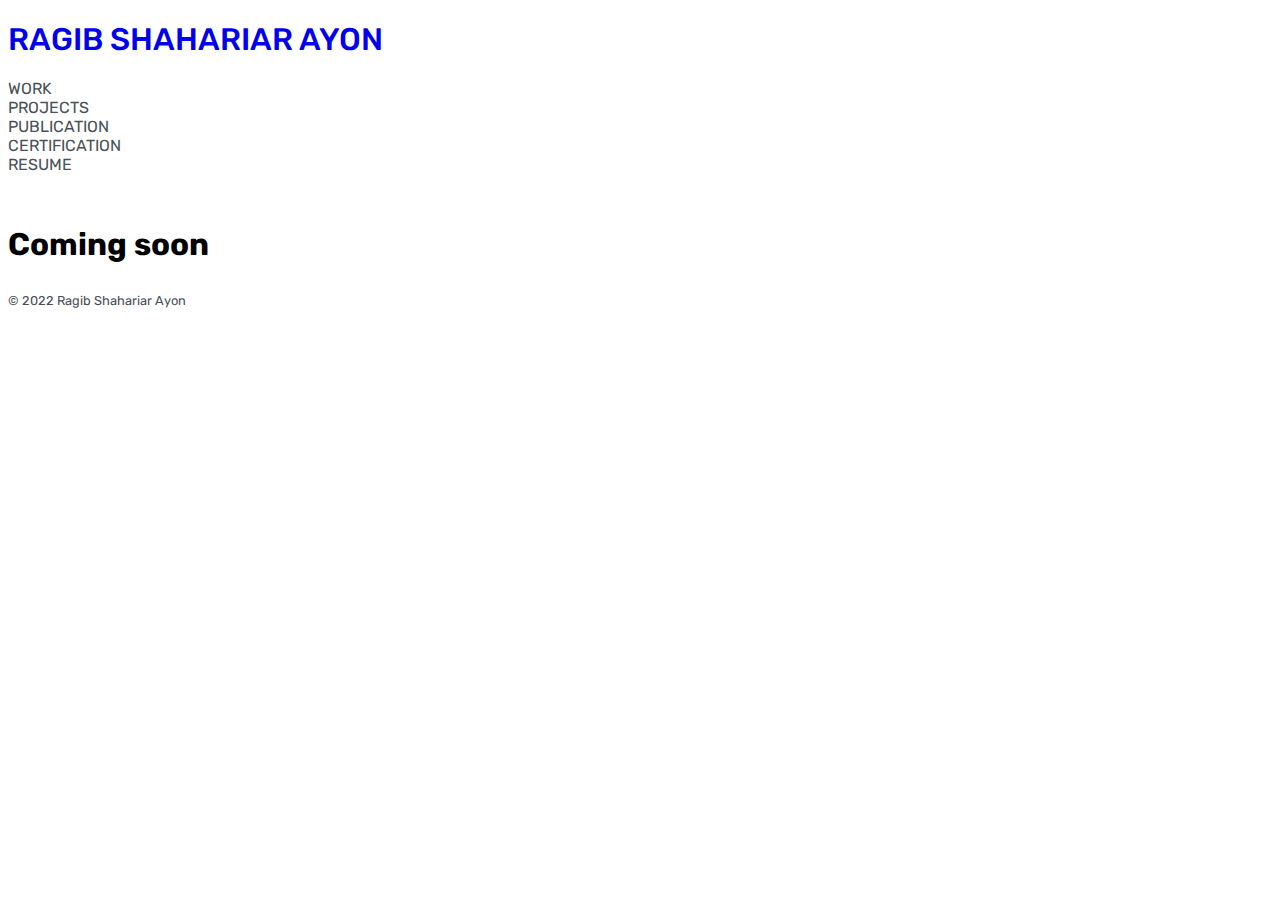
==== pages/certification.html @ 74362841 "Added resume" ====
<!DOCTYPE html>
<html lang="en">
  <head>
    <meta charset="utf-8" />
    <meta name="viewport" content="width=device-width, initial-scale=1" />
    <title>Ragib Shahariar Ayon</title>
    <link rel="preconnect" href="https://fonts.googleapis.com" />
    <link rel="preconnect" href="https://fonts.gstatic.com" crossorigin />
    <link
      href="https://fonts.googleapis.com/css2?family=Rubik:wght@300;400&display=swap"
      rel="stylesheet"
    />
    <link
      href="https://cdn.jsdelivr.net/npm/bootstrap@5.3.0-alpha1/dist/css/bootstrap.min.css"
      rel="stylesheet"
      integrity="sha384-GLhlTQ8iRABdZLl6O3oVMWSktQOp6b7In1Zl3/Jr59b6EGGoI1aFkw7cmDA6j6gD"
      crossorigin="anonymous"
    />
    <link rel="stylesheet" href="../style.css" />
  </head>
  <body>
    <div class="container mx-auto w-75 py-3">
      <header class="mb-5">
        <div class="row align-items-center">
          <div class="col">
            <div class="row align-items-center">
              <h1 class="d-flex justify-content-start">
                <a href="../index.html">Ragib Shahariar Ayon</a>
              </h1>
            </div>

            <div class="row align-items-center menu">
              <div class="col-sm-auto">
                <a href="/pages/work.html">work</a>
              </div>

              <div class="col-sm-auto">
                <a href="/pages/projects.html">projects</a>
              </div>
              <div class="col-sm-auto">
                <a href="/pages/publication.html">publication</a>
              </div>
              <div class="col-sm-auto">
                <a href="#">certification</a>
              </div>
              <div class="col-sm-auto">
                <a href="/pages/cv.html">resume</a>
              </div>
            </div>
          </div>
        </div>
      </header>

      <main>
        <h5>Coming soon</h5>
      </main>
      <footer class="fixed-bottom mx-auto w-75">
        <p>&copy; 2022 Ragib Shahariar Ayon</p>
      </footer>
    </div>
    <script
      src="https://cdn.jsdelivr.net/npm/bootstrap@5.3.0-alpha1/dist/js/bootstrap.bundle.min.js"
      integrity="sha384-w76AqPfDkMBDXo30jS1Sgez6pr3x5MlQ1ZAGC+nuZB+EYdgRZgiwxhTBTkF7CXvN"
      crossorigin="anonymous"
    ></script>
  </body>
</html>
---- style.css ----
body {
  font-family: Rubik, sans-serif;
}
header h1 {
  color: #023047;
  text-transform: uppercase;
  font-weight: 500;
  font-size: 1.953rem;
  color: 212529;
}

a {
  text-decoration: none;
}

.menu {
  text-transform: uppercase;
  color: #495057;
}

h5 {
  font-size: 1.953rem;
  margin-bottom: 30px;
}

.menu a {
  color: #495057;
}

.menu a:hover {
  color: #0d6efd;
}

.aboutme h1 {
  font-size: 2.441rem;
  font-weight: 500;
  color: 212529;
}

.aboutme p {
  font-size: 1.25rem;
  font-weight: 100;
  color: #343a40;
}

.aboutme {
  background-color: #f1f8fa;
  border-radius: 10px;
}

footer p {
  color: #495057;
  font-size: 0.8rem;
}

.workexp {
  /* background-color: antiquewhite; */
}

.workexp h1 {
  font-size: 1.953rem;
  margin-bottom: 10px;
}
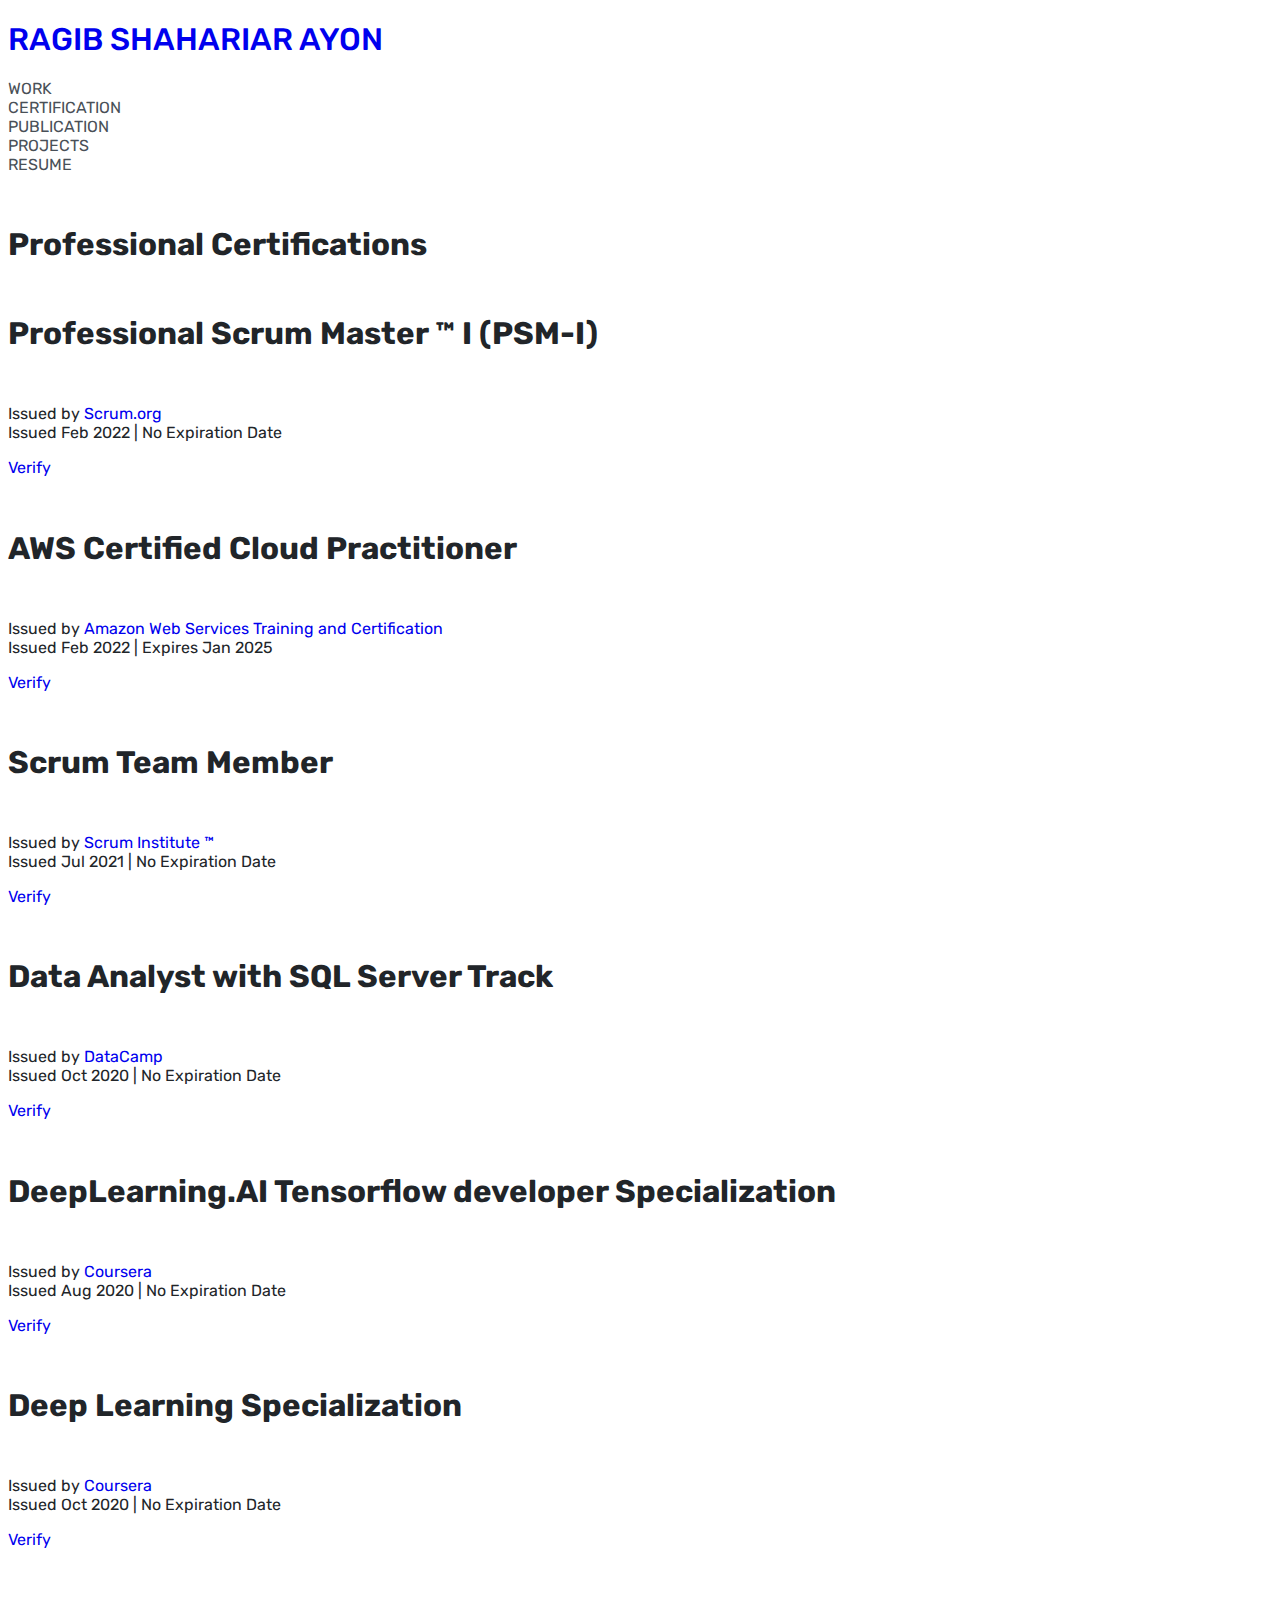
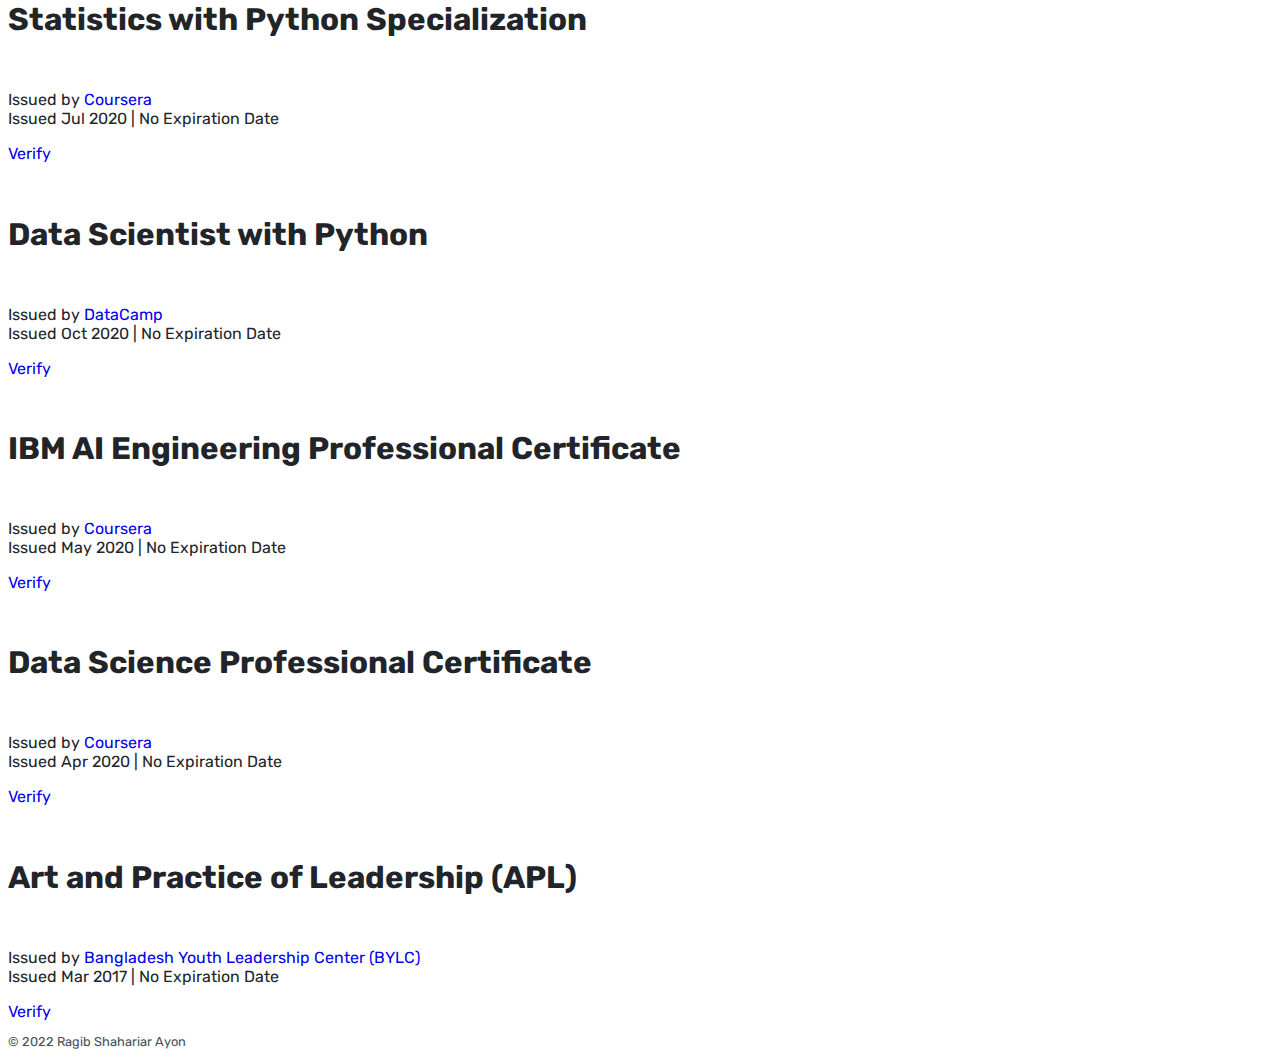
==== commit 8c7c8db8: "Updated Work, certification and index page." ====
--- a/pages/certification.html
+++ b/pages/certification.html
@@ -4,6 +4,7 @@
     <meta charset="utf-8" />
     <meta name="viewport" content="width=device-width, initial-scale=1" />
     <title>Ragib Shahariar Ayon</title>
+    <link rel="icon" type="image/x-icon" href="/img/favicon.ico" />
     <link rel="preconnect" href="https://fonts.googleapis.com" />
     <link rel="preconnect" href="https://fonts.gstatic.com" crossorigin />
     <link
@@ -20,7 +21,8 @@
   </head>
   <body>
     <div class="container mx-auto w-75 py-3">
-      <header class="mb-5">
+      <!-- navbar -->
+      <header>
         <div class="row align-items-center">
           <div class="col">
             <div class="row align-items-center">
@@ -33,17 +35,16 @@
               <div class="col-sm-auto">
                 <a href="/pages/work.html">work</a>
               </div>
-
+              <div class="col-sm-auto">
+                <a href="#">certification</a>
+              </div>
+              <div class="col-sm-auto">
+                <a href="/pages/publication.html">publication</a>
+              </div>
               <div class="col-sm-auto">
                 <a href="/pages/projects.html">projects</a>
               </div>
               <div class="col-sm-auto">
-                <a href="/pages/publication.html">publication</a>
-              </div>
-              <div class="col-sm-auto">
-                <a href="#">certification</a>
-              </div>
-              <div class="col-sm-auto">
                 <a href="/pages/cv.html">resume</a>
               </div>
             </div>
@@ -51,10 +52,273 @@
         </div>
       </header>
 
+      <!-- contents -->
       <main>
-        <h5>Coming soon</h5>
+        <h5 class="my-4">Professional Certifications</h5>
+
+        <div class="row mb-4">
+          <div class="col-sm-6 mb-3 mb-sm-0">
+            <div class="card">
+              <div class="card-body">
+                <h5 class="card-title fs-4">
+                  Professional Scrum Master &trade; I (PSM-I)
+                </h5>
+                <p class="card-text fw-light">
+                  Issued by <a href="Scrum.org" target="_blank">Scrum.org</a>
+                  <br />
+                  Issued Feb 2022 | No Expiration Date
+                </p>
+                <a
+                  href="https://www.scrum.org/user/978460"
+                  class="btn btn-outline-primary"
+                  target="_blank"
+                  >Verify</a
+                >
+              </div>
+            </div>
+          </div>
+
+          <div class="col-sm-6">
+            <div class="card">
+              <div class="card-body">
+                <h5 class="card-title fs-4">
+                  AWS Certified Cloud Practitioner
+                </h5>
+                <p class="card-text fw-light">
+                  Issued by
+                  <a href="https://aws.amazon.com/training/" target="_blank"
+                    >Amazon Web Services Training and Certification</a
+                  >
+                  <br />
+                  Issued Feb 2022 | Expires Jan 2025
+                </p>
+                <a
+                  href="https://www.credly.com/badges/a3d5fe94-11a6-4405-805f-eaf3ce269ca5"
+                  target="_blank"
+                  class="btn btn-outline-primary"
+                  >Verify</a
+                >
+              </div>
+            </div>
+          </div>
+        </div>
+
+        <div class="row my-4">
+          <div class="col-sm-6 mb-3 mb-sm-0">
+            <div class="card">
+              <div class="card-body">
+                <h5 class="card-title fs-4">Scrum Team Member</h5>
+                <p class="card-text fw-light">
+                  Issued by
+                  <a href="https://www.scrum-institute.org/" target="_blank"
+                    >Scrum Institute &trade;</a
+                  >
+                  <br />
+                  Issued Jul 2021 | No Expiration Date
+                </p>
+                <a href="#" class="btn btn-outline-primary">Verify</a>
+              </div>
+            </div>
+          </div>
+
+          <div class="col-sm-6">
+            <div class="card">
+              <div class="card-body">
+                <h5 class="card-title fs-4">
+                  Data Analyst with SQL Server Track
+                </h5>
+                <p class="card-text fw-light">
+                  Issued by
+                  <a href="https://www.datacamp.com/" target="_blank"
+                    >DataCamp</a
+                  >
+                  <br />
+                  Issued Oct 2020 | No Expiration Date
+                </p>
+                <a
+                  href="https://www.datacamp.com/statement-of-accomplishment/track/e26423f1ed4ad4a26b9109b1895f1567dbb42422"
+                  target="_blank"
+                  class="btn btn-outline-primary"
+                  >Verify</a
+                >
+              </div>
+            </div>
+          </div>
+        </div>
+
+        <div class="row my-4">
+          <div class="col-sm-6 mb-3 mb-sm-0">
+            <div class="card">
+              <div class="card-body">
+                <h5 class="card-title fs-4">
+                  DeepLearning.AI Tensorflow developer Specialization
+                </h5>
+                <p class="card-text fw-light">
+                  Issued by
+                  <a href="https://www.coursera.org" target="_blank"
+                    >Coursera</a
+                  >
+                  <br />
+                  Issued Aug 2020 | No Expiration Date
+                </p>
+                <a
+                  href="https://www.coursera.org/account/accomplishments/specialization/certificate/G97DUD2H8F4Y"
+                  class="btn btn-outline-primary"
+                  target="_blank"
+                  >Verify</a
+                >
+              </div>
+            </div>
+          </div>
+
+          <div class="col-sm-6">
+            <div class="card h-100">
+              <div class="card-body">
+                <h5 class="card-title fs-4">Deep Learning Specialization</h5>
+                <p class="card-text fw-light">
+                  Issued by
+                  <a
+                    href="https://www.coursera.org"
+                    target="_blank"
+                    class="align-self-end"
+                    >Coursera</a
+                  >
+                  <br />
+                  Issued Oct 2020 | No Expiration Date
+                </p>
+                <a
+                  href="https://www.coursera.org/account/accomplishments/specialization/certificate/GNKLFJFKVVTB"
+                  target="_blank"
+                  class="btn btn-outline-primary"
+                  >Verify</a
+                >
+              </div>
+            </div>
+          </div>
+        </div>
+
+        <div class="row my-4">
+          <div class="col-sm-6 mb-3 mb-sm-0">
+            <div class="card">
+              <div class="card-body">
+                <h5 class="card-title fs-4">
+                  Statistics with Python Specialization
+                </h5>
+                <p class="card-text fw-light">
+                  Issued by
+                  <a href="https://www.coursera.org" target="_blank"
+                    >Coursera</a
+                  >
+                  <br />
+                  Issued Jul 2020 | No Expiration Date
+                </p>
+                <a
+                  href="https://www.coursera.org/account/accomplishments/specialization/certificate/JBXKW7MBHJ9W"
+                  class="btn btn-outline-primary"
+                  target="_blank"
+                  >Verify</a
+                >
+              </div>
+            </div>
+          </div>
+
+          <div class="col-sm-6">
+            <div class="card">
+              <div class="card-body">
+                <h5 class="card-title fs-4">Data Scientist with Python</h5>
+                <p class="card-text fw-light">
+                  Issued by
+                  <a href="https://www.datacamp.com/" target="_blank"
+                    >DataCamp</a
+                  >
+                  <br />
+                  Issued Oct 2020 | No Expiration Date
+                </p>
+                <a
+                  href="https://www.datacamp.com/statement-of-accomplishment/track/c9728157306a5c1078f469bf6bea6b473422616a"
+                  target="_blank"
+                  class="btn btn-outline-primary"
+                  >Verify</a
+                >
+              </div>
+            </div>
+          </div>
+        </div>
+
+        <div class="row my-4">
+          <div class="col-sm-6 mb-3 mb-sm-0">
+            <div class="card">
+              <div class="card-body">
+                <h5 class="card-title fs-4">
+                  IBM AI Engineering Professional Certificate
+                </h5>
+                <p class="card-text fw-light">
+                  Issued by
+                  <a href="https://www.coursera.org" target="_blank"
+                    >Coursera</a
+                  >
+                  <br />
+                  Issued May 2020 | No Expiration Date
+                </p>
+                <a
+                  href="https://www.credly.com/badges/f91044c2-f2de-4069-8b30-c1fb2c5bc9b8"
+                  class="btn btn-outline-primary"
+                  target="_blank"
+                  >Verify</a
+                >
+              </div>
+            </div>
+          </div>
+
+          <div class="col-sm-6">
+            <div class="card h-100">
+              <div class="card-body">
+                <h5 class="card-title fs-4">
+                  Data Science Professional Certificate
+                </h5>
+                <p class="card-text fw-light">
+                  Issued by
+                  <a href="https://www.coursera.org" target="_blank"
+                    >Coursera</a
+                  >
+                  <br />
+                  Issued Apr 2020 | No Expiration Date
+                </p>
+                <a
+                  href="https://www.credly.com/badges/287130d6-846c-4cee-92fb-0fe516ae32db"
+                  target="_blank"
+                  class="btn btn-outline-primary"
+                  >Verify</a
+                >
+              </div>
+            </div>
+          </div>
+        </div>
+
+        <div class="row my-4">
+          <div class="col-sm-6 mb-3 mb-sm-0">
+            <div class="card">
+              <div class="card-body">
+                <h5 class="card-title fs-4">
+                  Art and Practice of Leadership (APL)
+                </h5>
+                <p class="card-text fw-light">
+                  Issued by
+                  <a href="https://bylc.org/" target="_blank"
+                    >Bangladesh Youth Leadership Center (BYLC)</a
+                  >
+                  <br />
+                  Issued Mar 2017 | No Expiration Date
+                </p>
+                <a href="#" class="btn btn-outline-primary" target="_blank"
+                  >Verify</a
+                >
+              </div>
+            </div>
+          </div>
+        </div>
       </main>
-      <footer class="fixed-bottom mx-auto w-75">
+      <footer>
         <p>&copy; 2022 Ragib Shahariar Ayon</p>
       </footer>
     </div>
--- a/style.css
+++ b/style.css
@@ -1,12 +1,11 @@
 body {
   font-family: Rubik, sans-serif;
+  color: #212529;
 }
 header h1 {
-  color: #023047;
   text-transform: uppercase;
   font-weight: 500;
   font-size: 1.953rem;
-  color: 212529;
 }
 
 a {
@@ -20,7 +19,6 @@
 
 h5 {
   font-size: 1.953rem;
-  margin-bottom: 30px;
 }
 
 .menu a {
@@ -28,13 +26,18 @@
 }
 
 .menu a:hover {
-  color: #0d6efd;
+  color: #0d6dfd;
+}
+
+.aboutme {
+  /* background-color: #f1f8fa; */
+  border-radius: 10px;
 }
 
 .aboutme h1 {
   font-size: 2.441rem;
   font-weight: 500;
-  color: 212529;
+  color: #212529;
 }
 
 .aboutme p {
@@ -43,9 +46,8 @@
   color: #343a40;
 }
 
-.aboutme {
-  background-color: #f1f8fa;
-  border-radius: 10px;
+.aboutme p:last-child {
+  margin-bottom: 0;
 }
 
 footer p {
@@ -61,3 +63,13 @@
   font-size: 1.953rem;
   margin-bottom: 10px;
 }
+
+.workexp li {
+  margin-bottom: 30px;
+}
+.workexp li:last-child {
+  margin-bottom: 0px;
+}
+.workexp li:last-child p {
+  margin-bottom: 0px;
+}
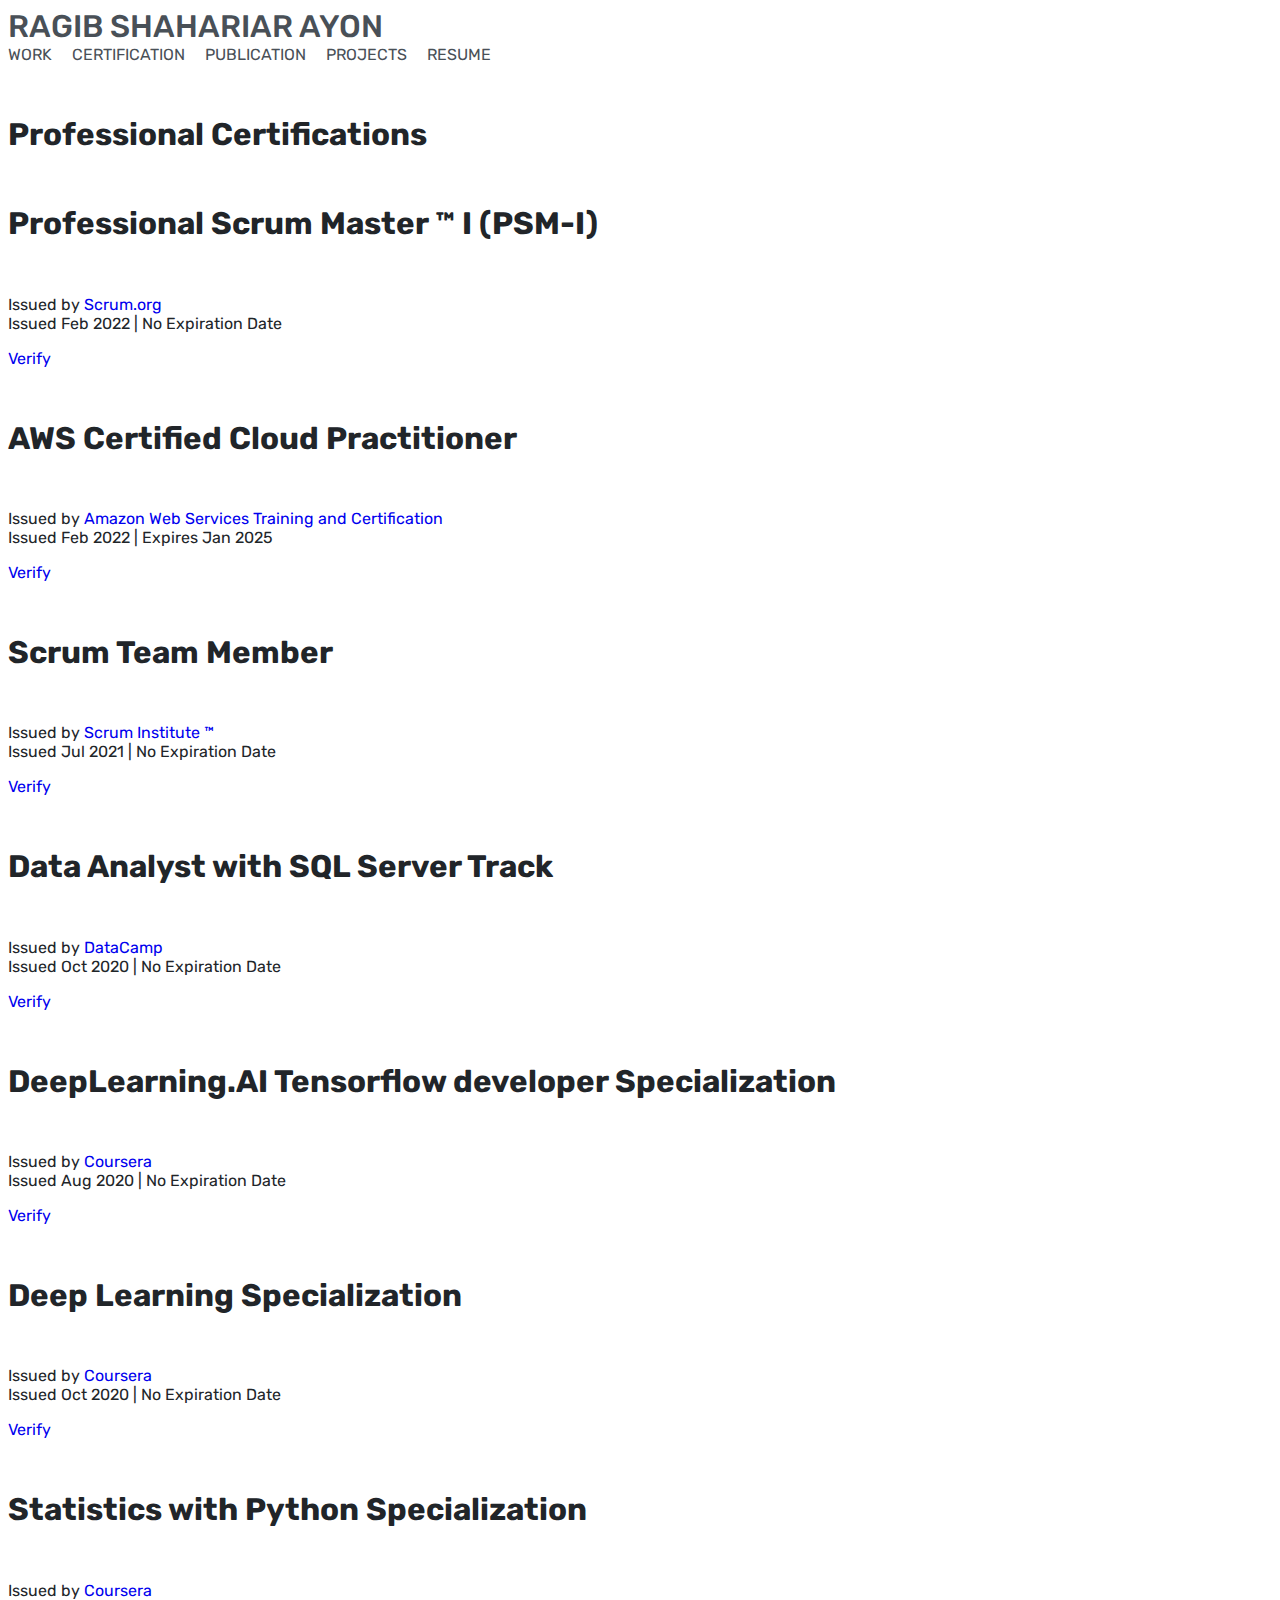
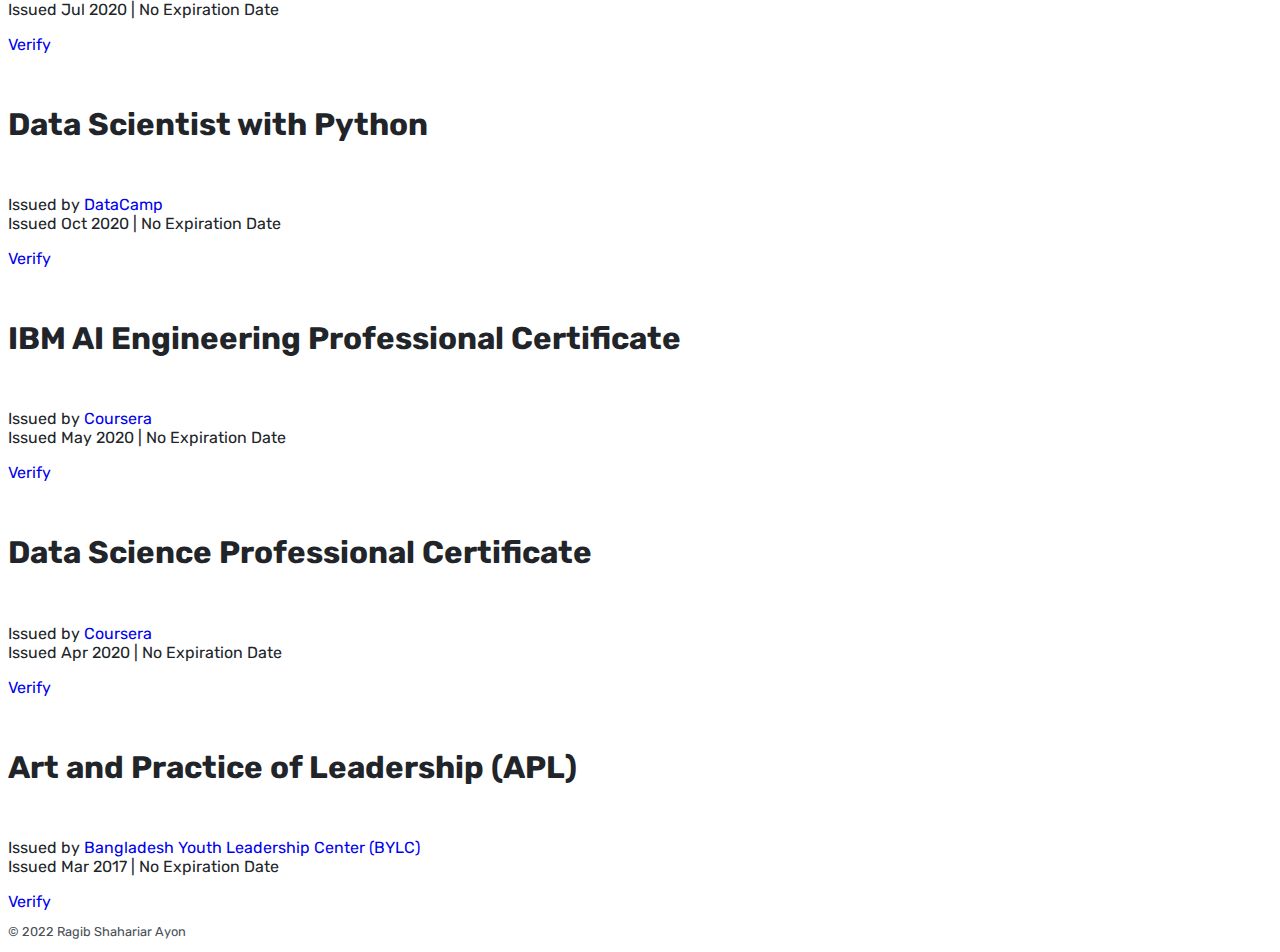
==== commit b675417a: "Edited Navbar" ====
--- a/pages/certification.html
+++ b/pages/certification.html
@@ -20,35 +20,34 @@
     <link rel="stylesheet" href="../style.css" />
   </head>
   <body>
-    <div class="container mx-auto w-75 py-3">
-      <!-- navbar -->
+    <div class="mx-auto w-75 py-4">
       <header>
         <div class="row align-items-center">
-          <div class="col">
-            <div class="row align-items-center">
-              <h1 class="d-flex justify-content-start">
-                <a href="../index.html">Ragib Shahariar Ayon</a>
-              </h1>
-            </div>
-
-            <div class="row align-items-center menu">
-              <div class="col-sm-auto">
+          <div class="col col-auto">
+            <h1 class="fs-4">
+              <a href="../index.html">Ragib Shahariar Ayon</a>
+            </h1>
+          </div>
+          <div class="col-md d-flex justify-content-end"">
+          <nav>
+            <ul>
+              <li>
                 <a href="/pages/work.html">work</a>
-              </div>
-              <div class="col-sm-auto">
+              </li>
+              <li>
                 <a href="#">certification</a>
-              </div>
-              <div class="col-sm-auto">
+              </li>
+              <li>
                 <a href="/pages/publication.html">publication</a>
-              </div>
-              <div class="col-sm-auto">
+              </li>
+              <li>
                 <a href="/pages/projects.html">projects</a>
-              </div>
-              <div class="col-sm-auto">
+              </li>
+              <li>
                 <a href="/pages/cv.html">resume</a>
-              </div>
-            </div>
-          </div>
+              </li>
+            </ul>
+          </nav>
         </div>
       </header>
 
--- a/style.css
+++ b/style.css
@@ -6,27 +6,23 @@
   text-transform: uppercase;
   font-weight: 500;
   font-size: 1.953rem;
+  margin: 0;
+}
+
+header h1 a {
+  color: #495057;
+}
+
+header h1 a:hover {
+  color: #0d6dfd;
 }
 
 a {
   text-decoration: none;
 }
 
-.menu {
-  text-transform: uppercase;
-  color: #495057;
-}
-
 h5 {
   font-size: 1.953rem;
-}
-
-.menu a {
-  color: #495057;
-}
-
-.menu a:hover {
-  color: #0d6dfd;
 }
 
 .aboutme {
@@ -73,3 +69,30 @@
 .workexp li:last-child p {
   margin-bottom: 0px;
 }
+
+nav {
+  text-transform: uppercase;
+}
+
+nav a {
+  color: #495057;
+}
+
+nav a:hover {
+  color: #0d6dfd;
+}
+
+nav ul {
+  margin: 0;
+  padding: 0;
+}
+
+nav ul li {
+  list-style: none;
+  display: inline;
+  margin-right: 1rem;
+}
+
+nav ul li:last-child {
+  margin: 0;
+}
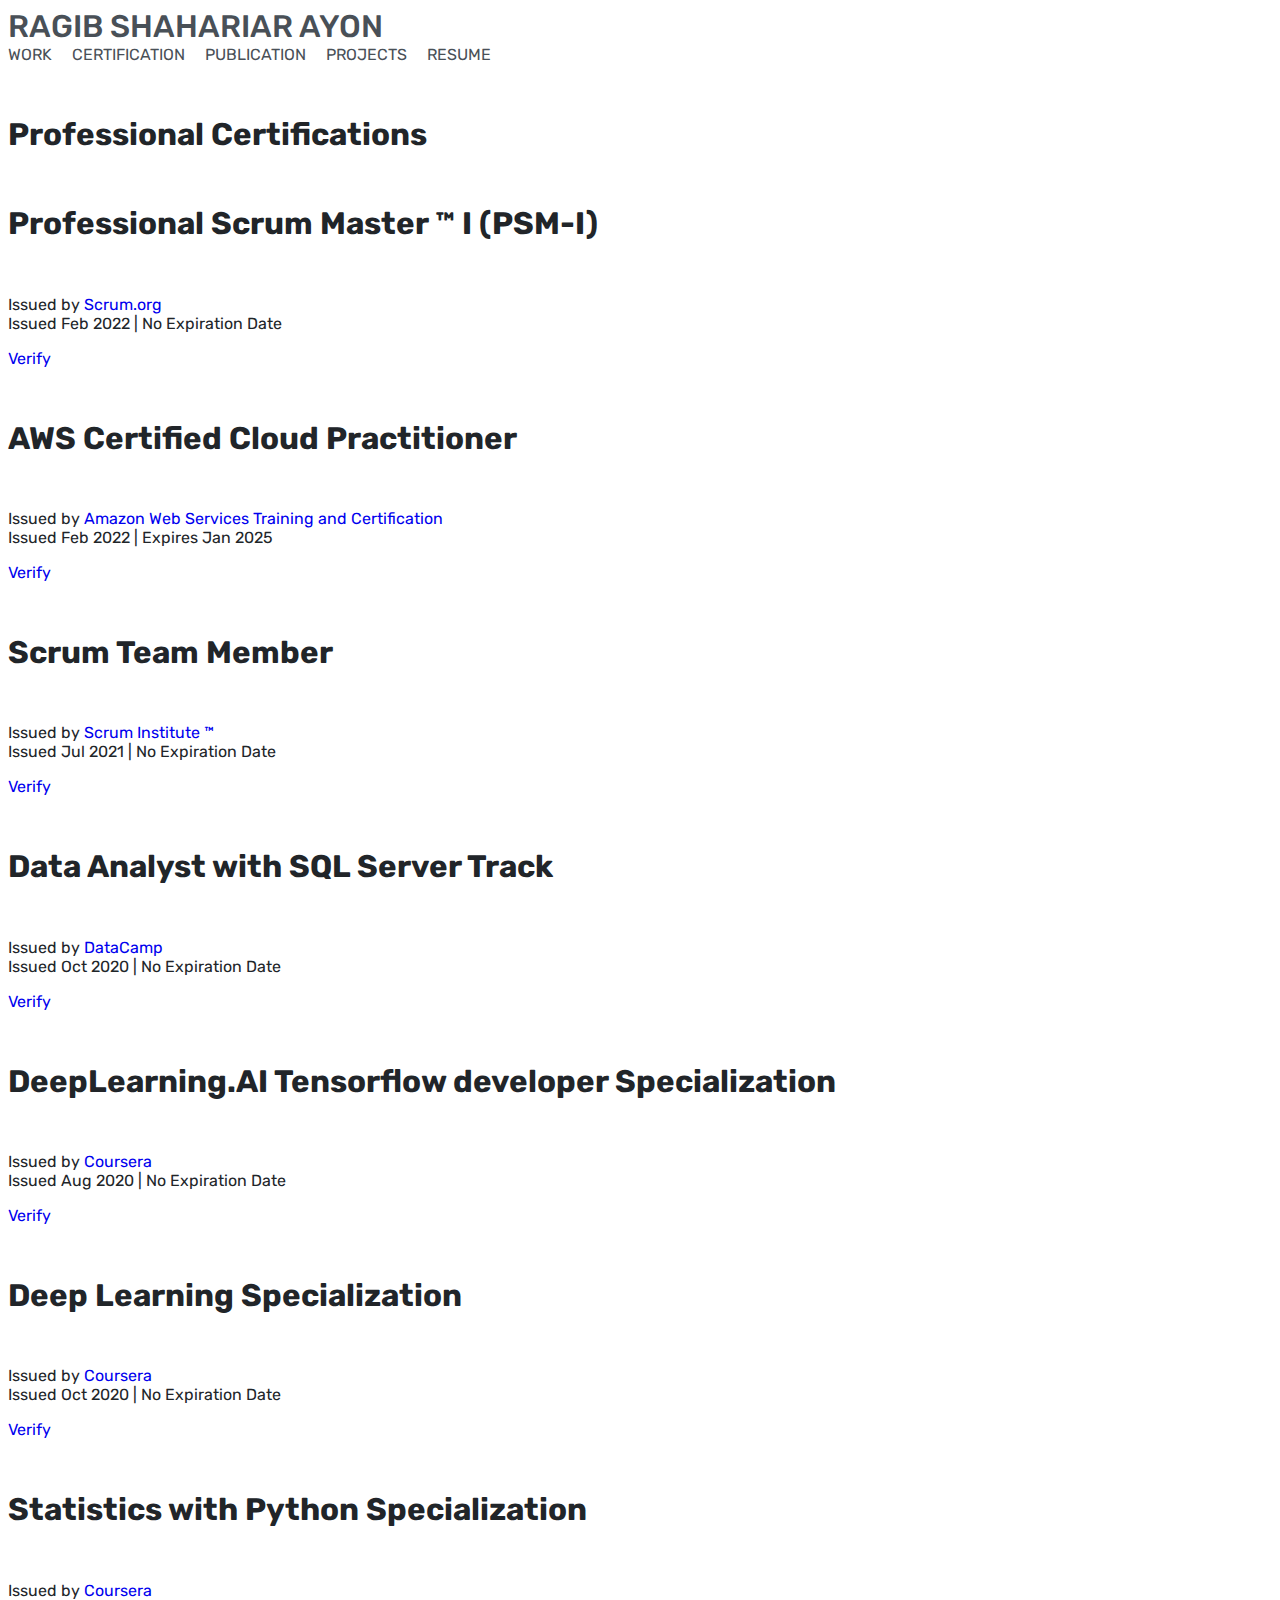
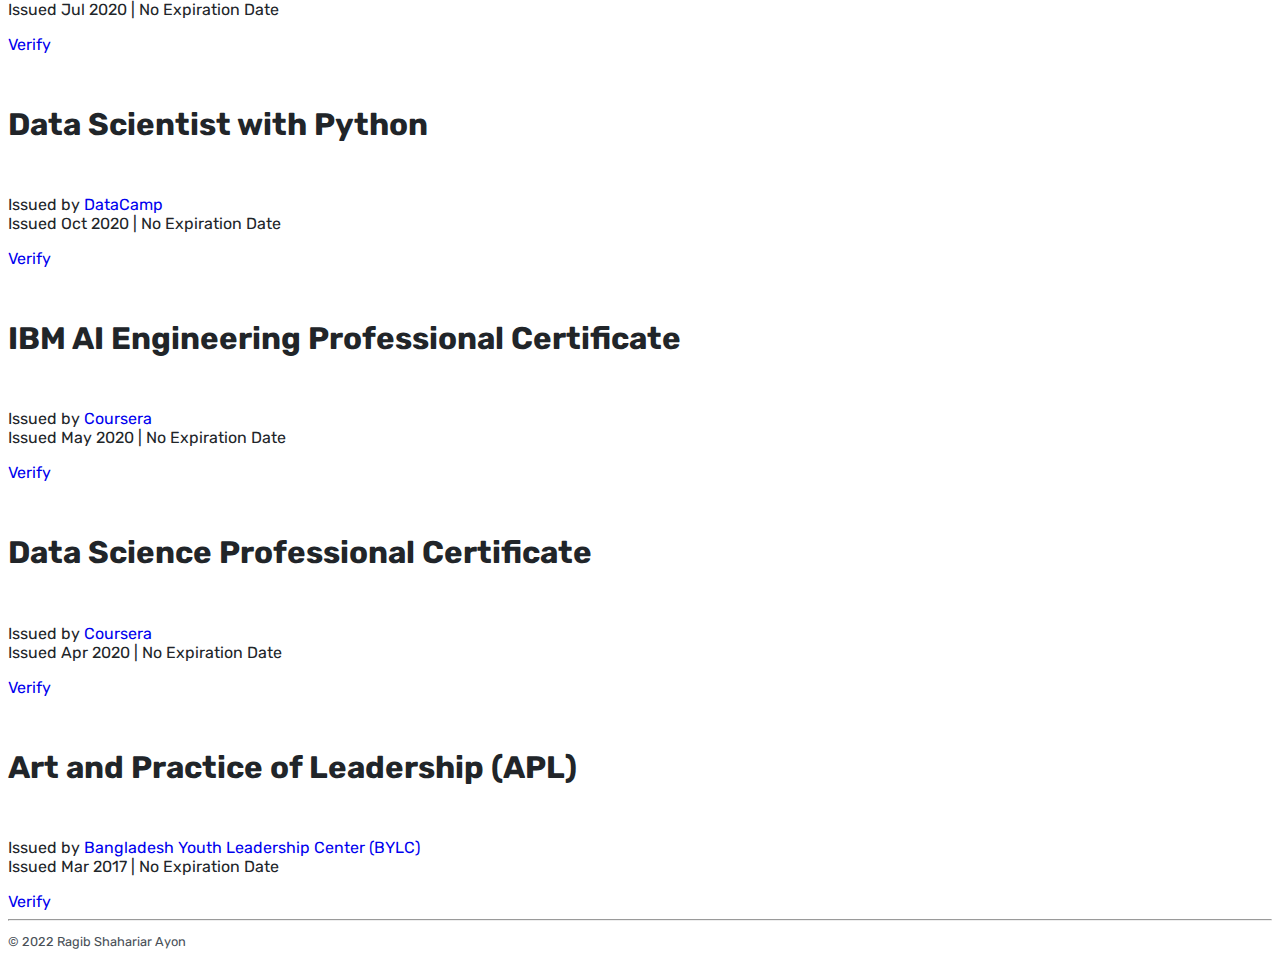
==== commit 26285ea9: "Resume Download Feature" ====
--- a/pages/certification.html
+++ b/pages/certification.html
@@ -317,7 +317,8 @@
           </div>
         </div>
       </main>
-      <footer>
+      <footer class="py-2">
+        <hr />
         <p>&copy; 2022 Ragib Shahariar Ayon</p>
       </footer>
     </div>
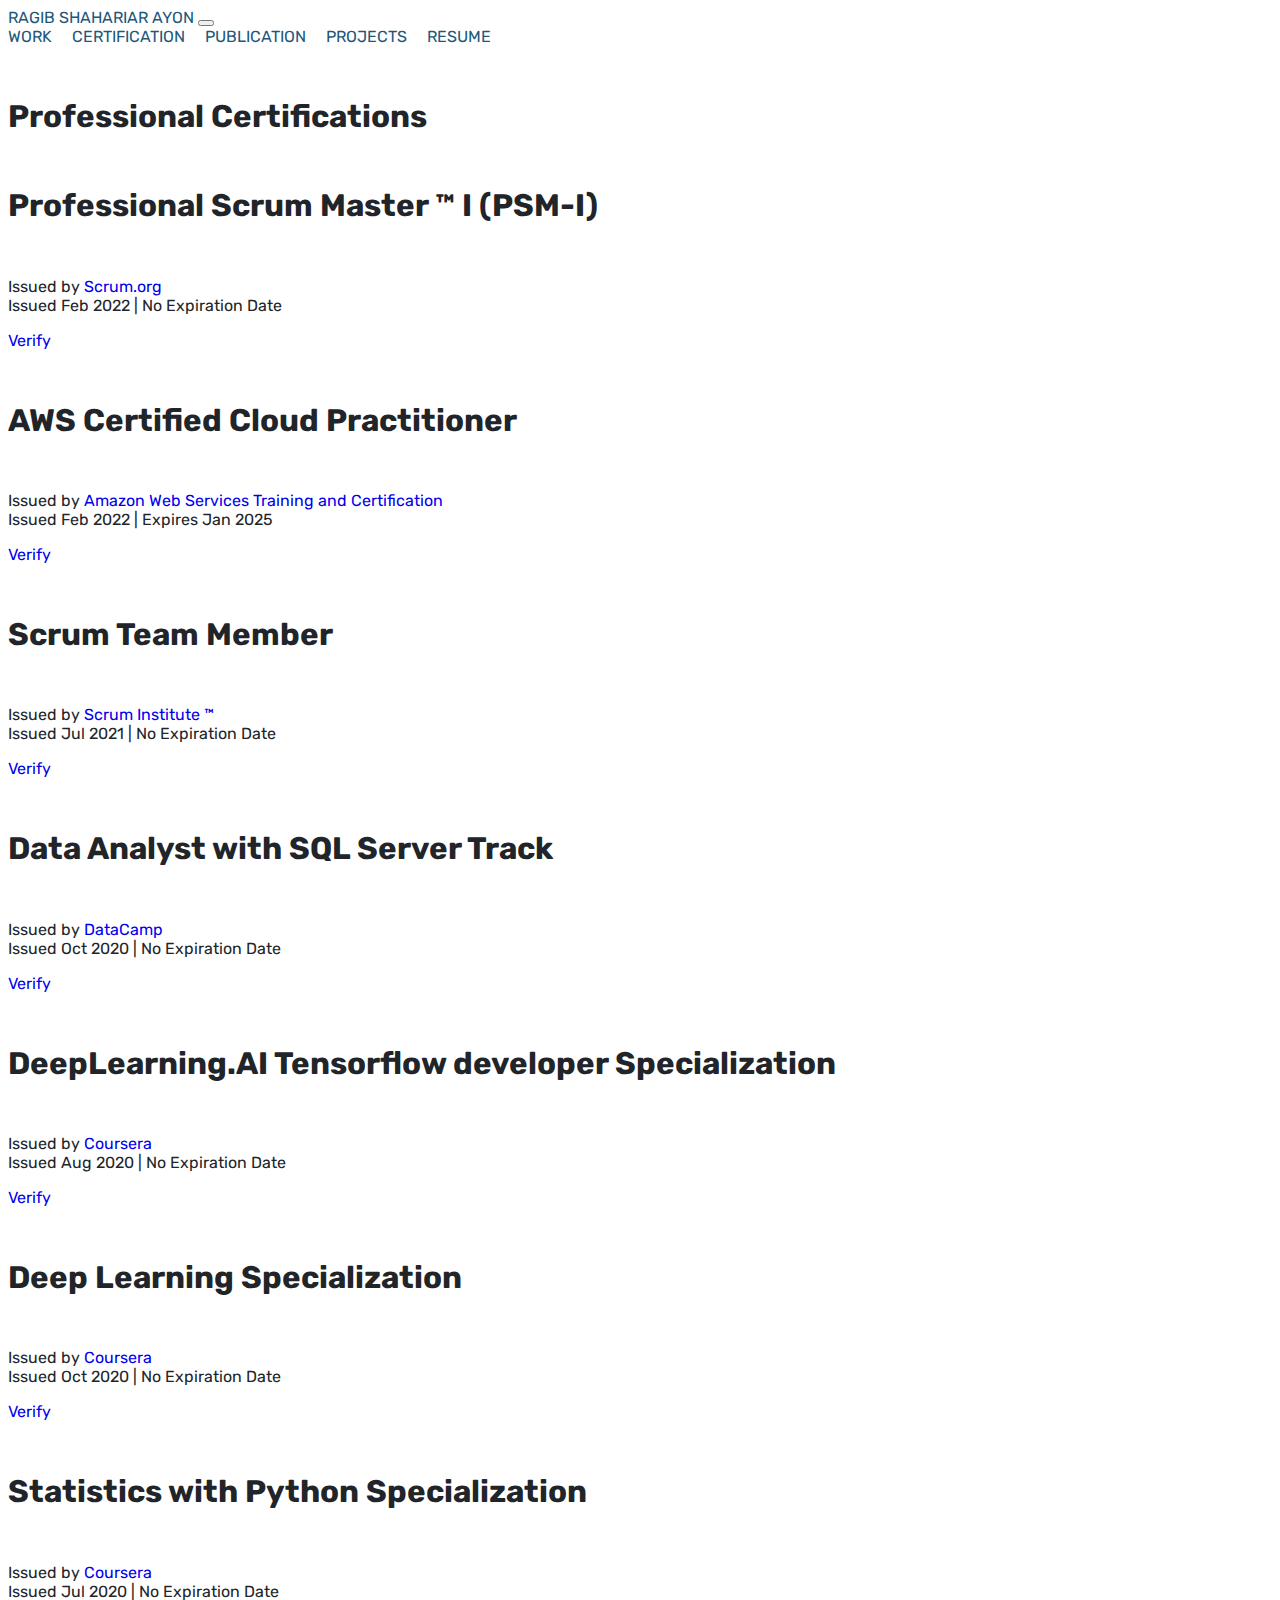
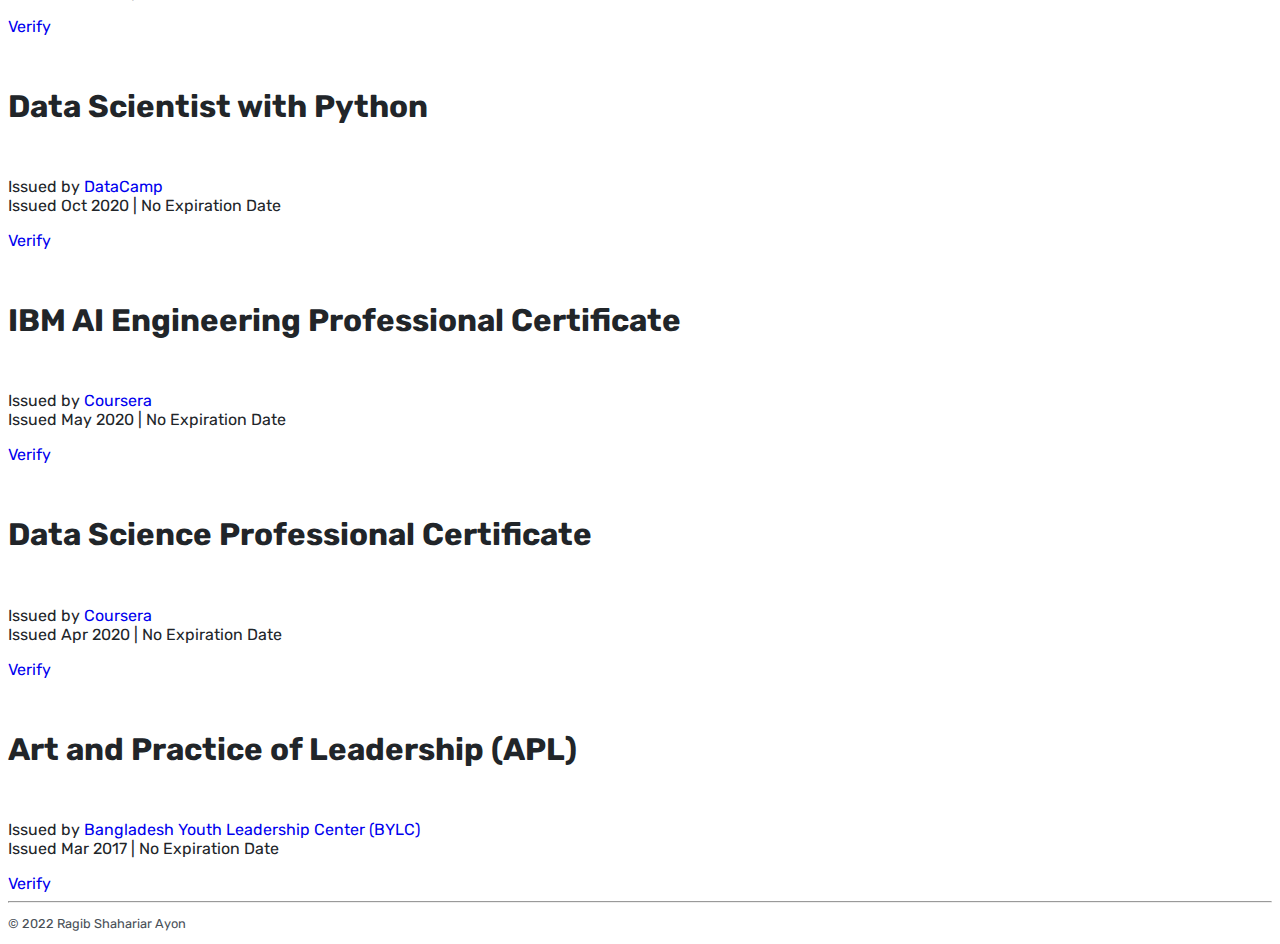
==== commit 505e44fc: "updated grid" ====
--- a/pages/certification.html
+++ b/pages/certification.html
@@ -22,42 +22,56 @@
   <body>
     <div class="mx-auto w-75 py-4">
       <header>
-        <div class="row align-items-center">
-          <div class="col col-auto">
-            <h1 class="fs-4">
-              <a href="../index.html">Ragib Shahariar Ayon</a>
-            </h1>
-          </div>
-          <div class="col-md d-flex justify-content-end"">
-          <nav>
-            <ul>
-              <li>
-                <a href="/pages/work.html">work</a>
-              </li>
-              <li>
-                <a href="#">certification</a>
-              </li>
-              <li>
-                <a href="/pages/publication.html">publication</a>
-              </li>
-              <li>
-                <a href="/pages/projects.html">projects</a>
-              </li>
-              <li>
-                <a href="/pages/cv.html">resume</a>
-              </li>
-            </ul>
-          </nav>
-        </div>
+        <nav class="navbar navbar-expand-xl bg-body-tertiary sticky-top">
+          <div class="container-fluid">
+            <a href="../index.html" class="navbar-brand" aria-current="page"
+              >Ragib Shahariar Ayon</a
+            >
+            <button
+              class="navbar-toggler"
+              type="button"
+              data-bs-toggle="collapse"
+              data-bs-target="#navbarSupportedContent"
+              aria-controls="navbarSupportedContent"
+              aria-expanded="false"
+              aria-label="Toggle navigation"
+            >
+              <span class="navbar-toggler-icon"></span>
+            </button>
+            <div class="collapse navbar-collapse" id="navbarSupportedContent">
+              <ul class="navbar-nav ms-auto mb-2 mb-lg-0">
+                <li class="nav-item">
+                  <a class="nav-link" href="/pages/work.html">work</a>
+                </li>
+                <li class="nav-item">
+                  <a class="nav-link active text-primary" href="#"
+                    >certification</a
+                  >
+                </li>
+                <li>
+                  <a href="/pages/publication.html" class="nav-link"
+                    >publication</a
+                  >
+                </li>
+                <li>
+                  <a href="/pages/projects.html" class="nav-link">projects</a>
+                </li>
+                <li>
+                  <a href="/pages/cv.html" class="nav-link">resume</a>
+                </li>
+              </ul>
+            </div>
+          </div>
+        </nav>
       </header>
 
-      <!-- contents -->
       <main>
         <h5 class="my-4">Professional Certifications</h5>
 
-        <div class="row mb-4">
-          <div class="col-sm-6 mb-3 mb-sm-0">
-            <div class="card">
+        <div class="row mb-4 g-4">
+          <!-- <div class="col-lg-4 col-md-6 col-sm-12 mb-3 mb-sm-0"> -->
+          <div class="col-lg-6 col-md-12">
+            <div class="card h-100">
               <div class="card-body">
                 <h5 class="card-title fs-4">
                   Professional Scrum Master &trade; I (PSM-I)
@@ -77,8 +91,8 @@
             </div>
           </div>
 
-          <div class="col-sm-6">
-            <div class="card">
+          <div class="col-lg-6 col-md-12">
+            <div class="card h-100">
               <div class="card-body">
                 <h5 class="card-title fs-4">
                   AWS Certified Cloud Practitioner
@@ -100,11 +114,9 @@
               </div>
             </div>
           </div>
-        </div>
-
-        <div class="row my-4">
-          <div class="col-sm-6 mb-3 mb-sm-0">
-            <div class="card">
+
+          <div class="col-lg-6 col-md-12">
+            <div class="card h-100">
               <div class="card-body">
                 <h5 class="card-title fs-4">Scrum Team Member</h5>
                 <p class="card-text fw-light">
@@ -120,8 +132,8 @@
             </div>
           </div>
 
-          <div class="col-sm-6">
-            <div class="card">
+          <div class="col-lg-6 col-md-12">
+            <div class="card h-100">
               <div class="card-body">
                 <h5 class="card-title fs-4">
                   Data Analyst with SQL Server Track
@@ -143,11 +155,9 @@
               </div>
             </div>
           </div>
-        </div>
-
-        <div class="row my-4">
-          <div class="col-sm-6 mb-3 mb-sm-0">
-            <div class="card">
+
+          <div class="col-lg-6 col-md-12">
+            <div class="card h-100">
               <div class="card-body">
                 <h5 class="card-title fs-4">
                   DeepLearning.AI Tensorflow developer Specialization
@@ -170,7 +180,7 @@
             </div>
           </div>
 
-          <div class="col-sm-6">
+          <div class="col-lg-6 col-md-12">
             <div class="card h-100">
               <div class="card-body">
                 <h5 class="card-title fs-4">Deep Learning Specialization</h5>
@@ -194,11 +204,9 @@
               </div>
             </div>
           </div>
-        </div>
-
-        <div class="row my-4">
-          <div class="col-sm-6 mb-3 mb-sm-0">
-            <div class="card">
+
+          <div class="col-lg-6 col-md-12">
+            <div class="card h-100">
               <div class="card-body">
                 <h5 class="card-title fs-4">
                   Statistics with Python Specialization
@@ -221,8 +229,8 @@
             </div>
           </div>
 
-          <div class="col-sm-6">
-            <div class="card">
+          <div class="col-lg-6 col-md-12">
+            <div class="card h-100">
               <div class="card-body">
                 <h5 class="card-title fs-4">Data Scientist with Python</h5>
                 <p class="card-text fw-light">
@@ -242,11 +250,9 @@
               </div>
             </div>
           </div>
-        </div>
-
-        <div class="row my-4">
-          <div class="col-sm-6 mb-3 mb-sm-0">
-            <div class="card">
+
+          <div class="col-lg-6 col-md-12">
+            <div class="card h-100">
               <div class="card-body">
                 <h5 class="card-title fs-4">
                   IBM AI Engineering Professional Certificate
@@ -269,7 +275,7 @@
             </div>
           </div>
 
-          <div class="col-sm-6">
+          <div class="col-lg-6 col-md-12">
             <div class="card h-100">
               <div class="card-body">
                 <h5 class="card-title fs-4">
@@ -292,11 +298,9 @@
               </div>
             </div>
           </div>
-        </div>
-
-        <div class="row my-4">
-          <div class="col-sm-6 mb-3 mb-sm-0">
-            <div class="card">
+
+          <div class="col-lg-6 col-md-12">
+            <div class="card h-100">
               <div class="card-body">
                 <h5 class="card-title fs-4">
                   Art and Practice of Leadership (APL)
--- a/style.css
+++ b/style.css
@@ -10,7 +10,7 @@
 }
 
 header h1 a {
-  color: #495057;
+  color: #22577a;
 }
 
 header h1 a:hover {
@@ -51,10 +51,6 @@
   font-size: 0.8rem;
 }
 
-.workexp {
-  /* background-color: antiquewhite; */
-}
-
 .workexp h1 {
   font-size: 1.953rem;
   margin-bottom: 10px;
@@ -75,7 +71,7 @@
 }
 
 nav a {
-  color: #495057;
+  color: #22577a;
 }
 
 nav a:hover {
